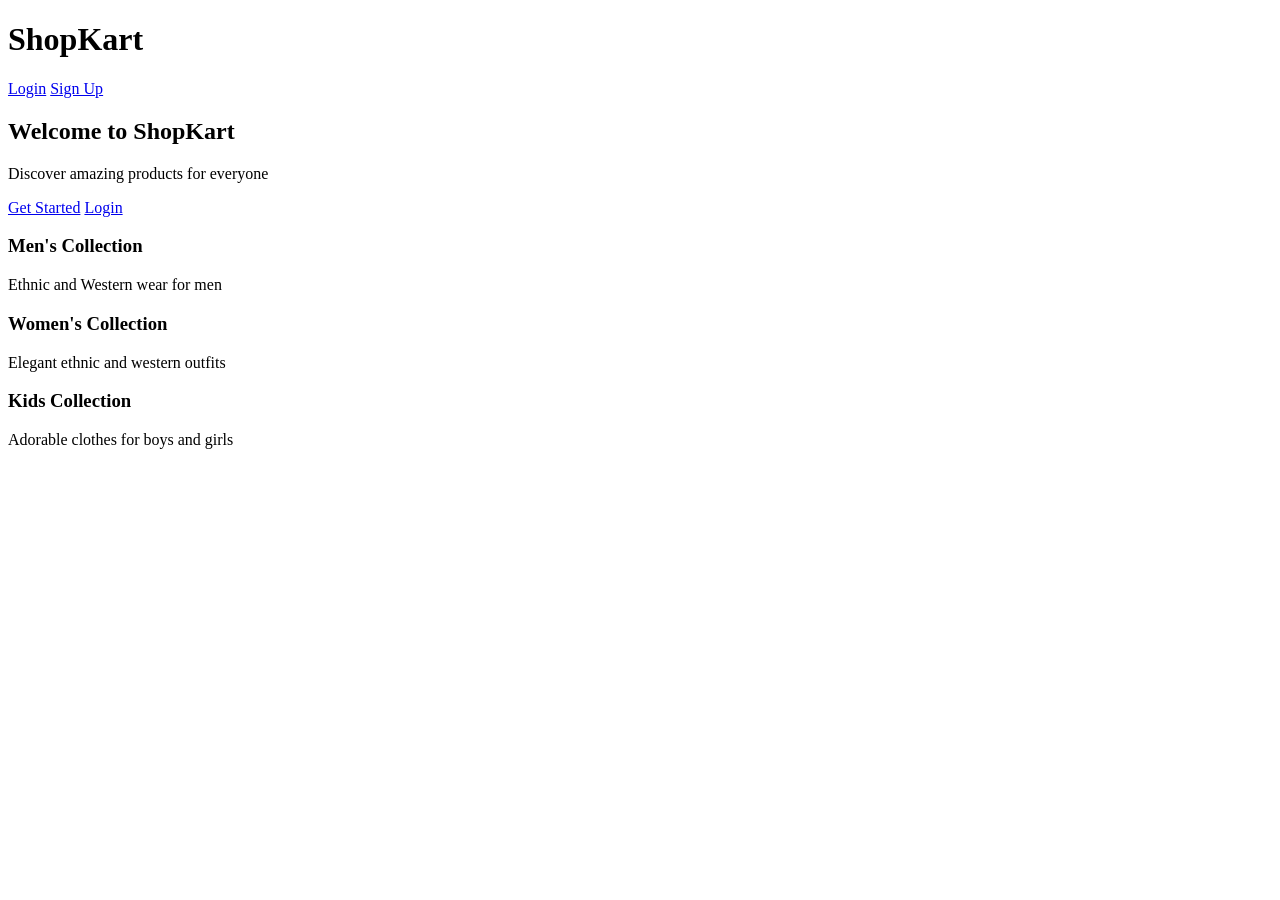
==== index.html @ cf74ca07 "index.html" ====
<!DOCTYPE html>
<html lang="en">
<head>
    <meta charset="UTF-8">
    <meta name="viewport" content="width=device-width, initial-scale=1.0">
    <title>ShopKart - Welcome</title>
    <link rel="stylesheet" href="styles.css">
</head>
<body>
    <div class="container">
        <header class="header">
            <h1 class="logo">ShopKart</h1>
            <nav class="nav">
                <a href="login.html" class="nav-link">Login</a>
                <a href="signup.html" class="nav-link primary">Sign Up</a>
            </nav>
        </header>

        <main class="main">
            <div class="hero">
                <h2 class="hero-title">Welcome to ShopKart</h2>
                <p class="hero-subtitle">Discover amazing products for everyone</p>
                <div class="hero-actions">
                    <a href="signup.html" class="btn btn-primary">Get Started</a>
                    <a href="login.html" class="btn btn-secondary">Login</a>
                </div>
            </div>

            <div class="features">
                <div class="feature">
                    <h3>Men's Collection</h3>
                    <p>Ethnic and Western wear for men</p>
                </div>
                <div class="feature">
                    <h3>Women's Collection</h3>
                    <p>Elegant ethnic and western outfits</p>
                </div>
                <div class="feature">
                    <h3>Kids Collection</h3>
                    <p>Adorable clothes for boys and girls</p>
                </div>
            </div>
        </main>
    </div>

    <script src="script.js"></script>
</body>
</html>
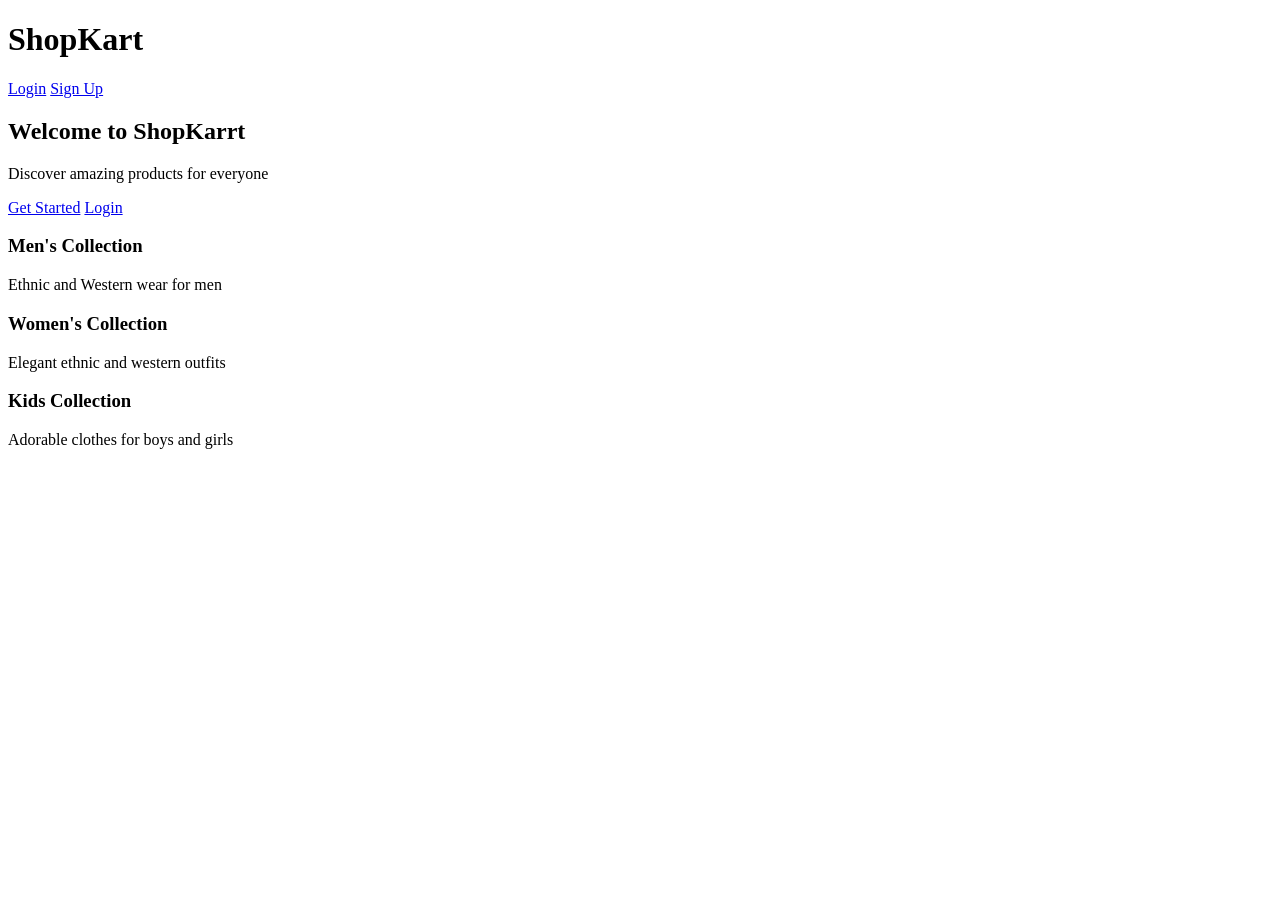
==== commit ddbdb94e: "index.html" ====
--- a/index.html
+++ b/index.html
@@ -18,7 +18,7 @@
 
         <main class="main">
             <div class="hero">
-                <h2 class="hero-title">Welcome to ShopKart</h2>
+                <h2 class="hero-title">Welcome to ShopKarrt</h2>
                 <p class="hero-subtitle">Discover amazing products for everyone</p>
                 <div class="hero-actions">
                     <a href="signup.html" class="btn btn-primary">Get Started</a>
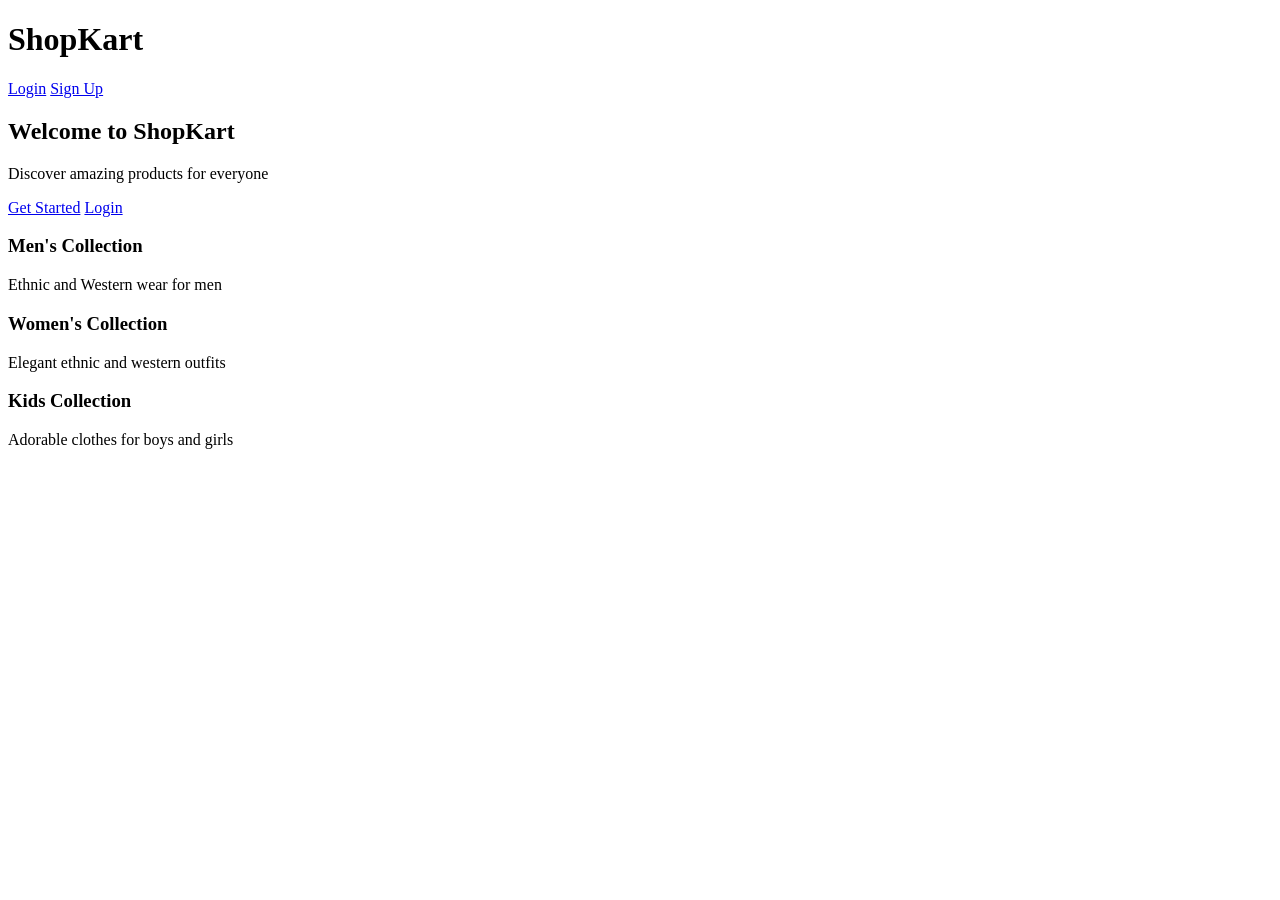
==== commit 74b25d4c: "Merge pull request #2 from Charanpaul156/signup.html Signup.html" ====
--- a/index.html
+++ b/index.html
@@ -18,7 +18,7 @@
 
         <main class="main">
             <div class="hero">
-                <h2 class="hero-title">Welcome to ShopKarrt</h2>
+                <h2 class="hero-title">Welcome to ShopKart</h2>
                 <p class="hero-subtitle">Discover amazing products for everyone</p>
                 <div class="hero-actions">
                     <a href="signup.html" class="btn btn-primary">Get Started</a>
